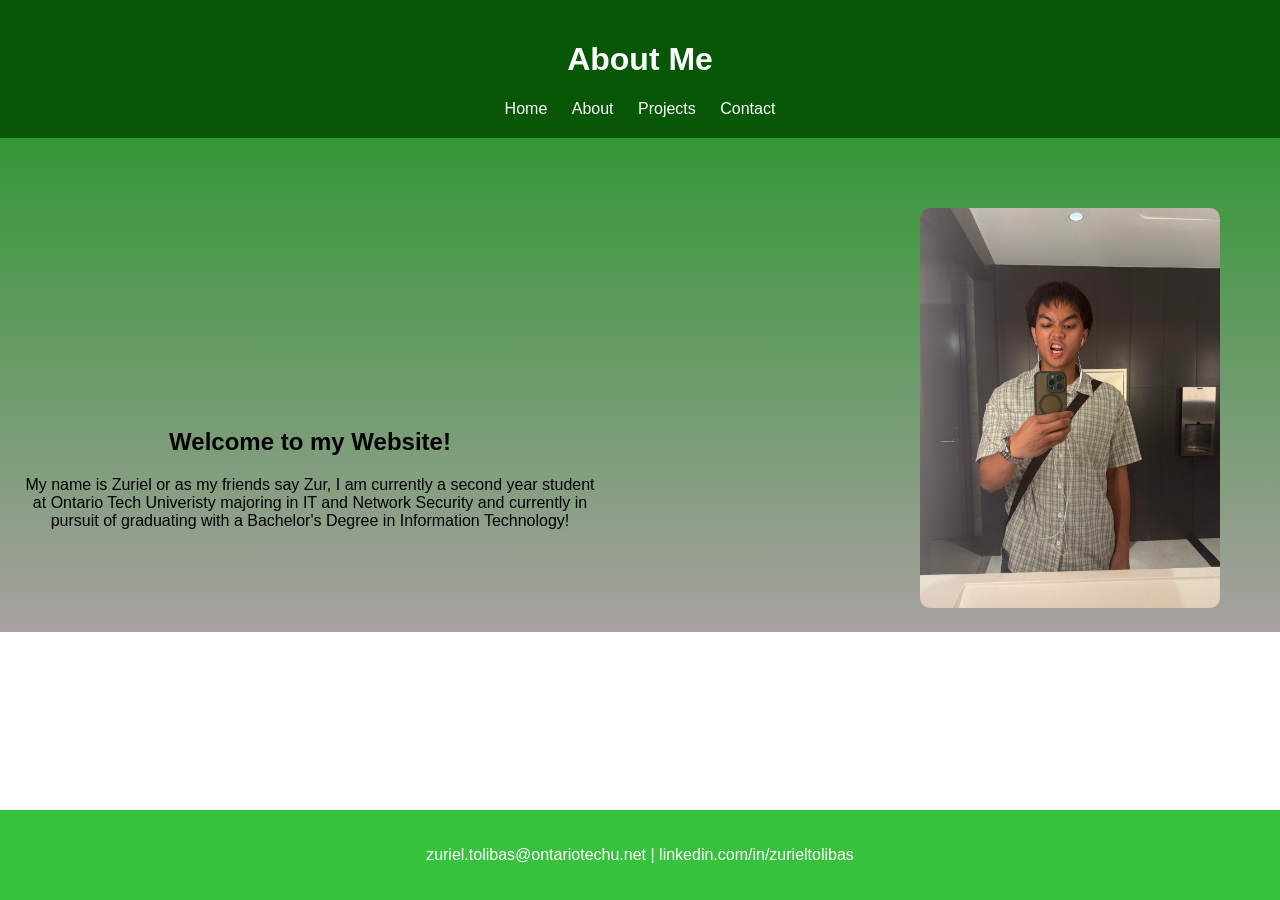
==== aboutme.html @ 6306f167 "First Upload" ====
<!DOCTYPE html>
<html>
<head>
    <meta charset="UTF-8">
    <title>About Me</title>
    <link rel="stylesheet" href="style.css">
</head>
<body>

    <div id="wrapper">

    <header>
        <h1>About Me</h1>

    <nav>
        <a href="index.html">Home</a>
        <a href="#about">About</a>
        <a href="#projects">Projects</a>
        <a href="#contact">Contact</a>
    </nav>
    </header>

    </div>
        <div class="about-container">

            <div class="about-text">
                <h2>Welcome to my Website!</h2>
                <p
                >My name is Zuriel or as my friends say Zur, I am currently a second year student at Ontario Tech Univeristy 
                 majoring in IT and Network Security and currently in pursuit of graduating with a 
                Bachelor's Degree in Information Technology!
            </p>
        </div>

        <div class="about-photo">
            <img src="aboutme.jpeg"alt="Zuriel Tolibas" >
        </div>

        <div class="about-video">
            <!--add ts later -->
        </div>

</div>

  <footer id="contact">
    <p>zuriel.tolibas@ontariotechu.net | linkedin.com/in/zurieltolibas</p>
  </footer>



</body>
</html>
---- style.css ----
@charset "UTF-8";


html, body {
    margin: 0;
    padding: 0;
    width: 100%;
    overflow-x: hidden;
}

body {
    margin: 0;
    min-height: 100vh;
    display: flex;
    flex-direction: column;
    font-family: Verdana, Geneva, Tahoma, sans-serif;
}

header {
  background-color: #075706;
  color: white;
  padding: 20px;
  text-align: center;
}

header nav a {
  color: white;
  margin: 0 10px;
  text-decoration: none;
}

.home-container {
    background-image: linear-gradient(rgb(52, 151, 55), rgb(168, 161, 161));
    display: flex;
    justify-content: center;
    align-items: center;
    text-align: center;
    min-height: 70vh;
    background-color: #e0f2f1;
}


.content {
    color: white;
    text-align: center;
}

.about-button{
    display: inline-block;
    background-color: #28983e;
    color: white;
    text-decoration: none;
    padding: 12px 25px;
    border-radius: 8px;
    margin-top: 20px;

}

.drake{
    width: 50%;
    margin-top: 50px;

}

.drake img{
    width: 100%;
    max-width: 600px;
    height: auto;
    border-radius: 10px;
}

#Home {
    flex: 1;
}

#section {
  padding: 40px 20px;
}

#projects {
  display: flex;
  gap: 20px;
  flex-wrap: wrap;
}



.about-container {
    background-image: linear-gradient(rgb(52, 151, 55), rgb(168, 161, 161));
    display: flex;
    justify-content: space-between;
    align-items: flex-start;
    gap: 40px;
    padding: 20px;
}

.about-text {
    width: 50%;
    text-align: center;
    margin-top: 250px;

}

.about-photo {
    width: 50%;
    text-align: right;
    margin-top: 50px;
}

.about-photo img {
    width: 300px;
    height: auto;
    object-fit: cover;
    border-radius: 10px;
}

footer {
    margin-top: auto;
    padding-top: 20px;
    padding-bottom:20px;
    background-color: #37c23e;
    color: white;
    text-align: center;
}
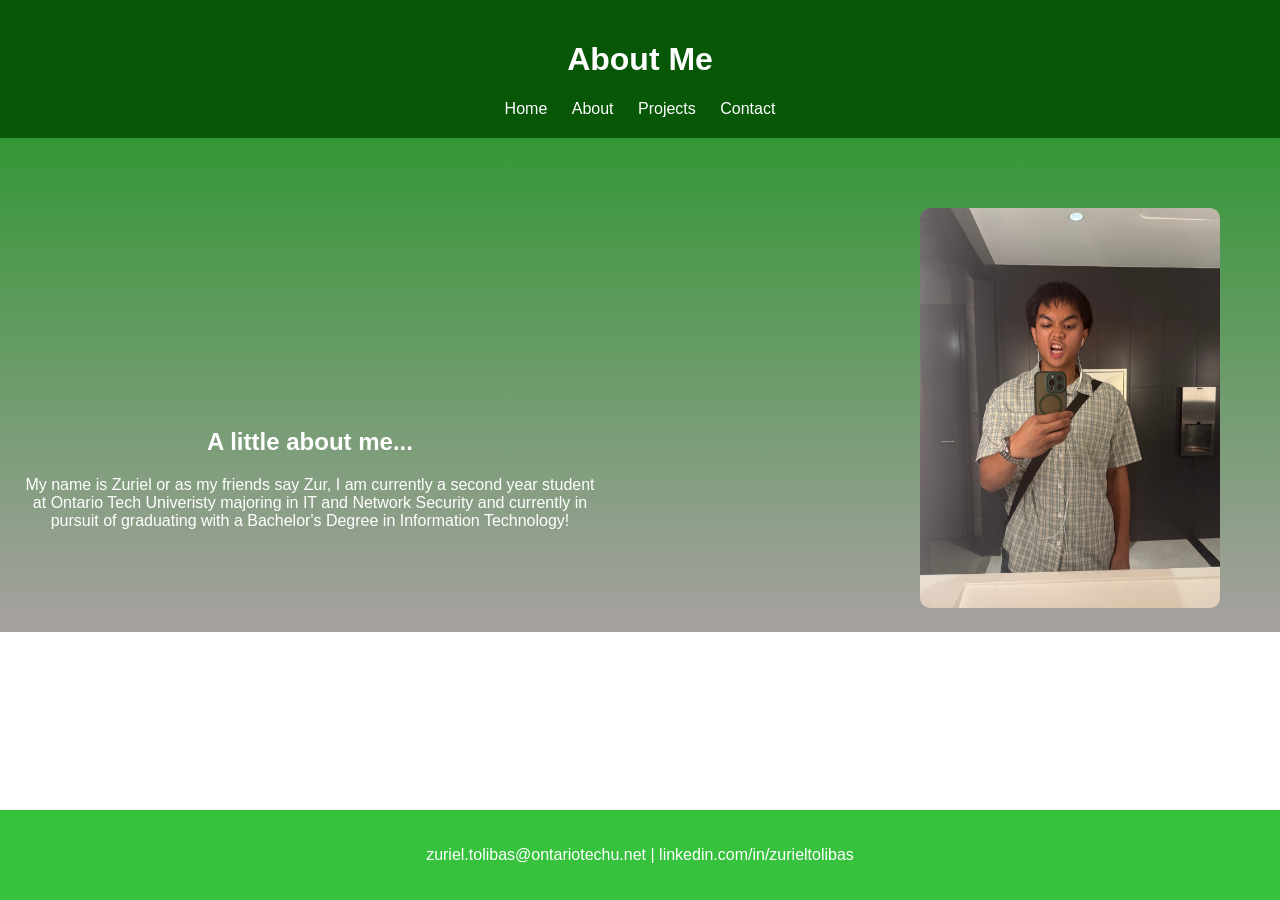
==== commit baf59f17: "added contact page" ====
--- a/aboutme.html
+++ b/aboutme.html
@@ -16,7 +16,7 @@
         <a href="index.html">Home</a>
         <a href="#about">About</a>
         <a href="#projects">Projects</a>
-        <a href="#contact">Contact</a>
+        <a href="contact.html">Contact</a>
     </nav>
     </header>
 
@@ -24,7 +24,7 @@
         <div class="about-container">
 
             <div class="about-text">
-                <h2>Welcome to my Website!</h2>
+                <h2>A little about me...</h2>
                 <p
                 >My name is Zuriel or as my friends say Zur, I am currently a second year student at Ontario Tech Univeristy 
                  majoring in IT and Network Security and currently in pursuit of graduating with a 
@@ -42,7 +42,7 @@
 
 </div>
 
-  <footer id="contact">
+  <footer id="footer">
     <p>zuriel.tolibas@ontariotechu.net | linkedin.com/in/zurieltolibas</p>
   </footer>
 
--- a/style.css
+++ b/style.css
@@ -98,6 +98,7 @@
     width: 50%;
     text-align: center;
     margin-top: 250px;
+    color: white;
 
 }
 
@@ -114,7 +115,23 @@
     border-radius: 10px;
 }
 
-footer {
+.contact{
+    background-image: linear-gradient(rgb(52, 151, 55), rgb(168, 161, 161));
+    padding: 50px;
+    margin: 0;
+
+
+}
+
+.contact-form {
+    max-width: 600px;
+    margin: 0 auto;
+    
+    border-radius: 10px;
+    padding: 30px;
+}
+
+#footer {
     margin-top: auto;
     padding-top: 20px;
     padding-bottom:20px;
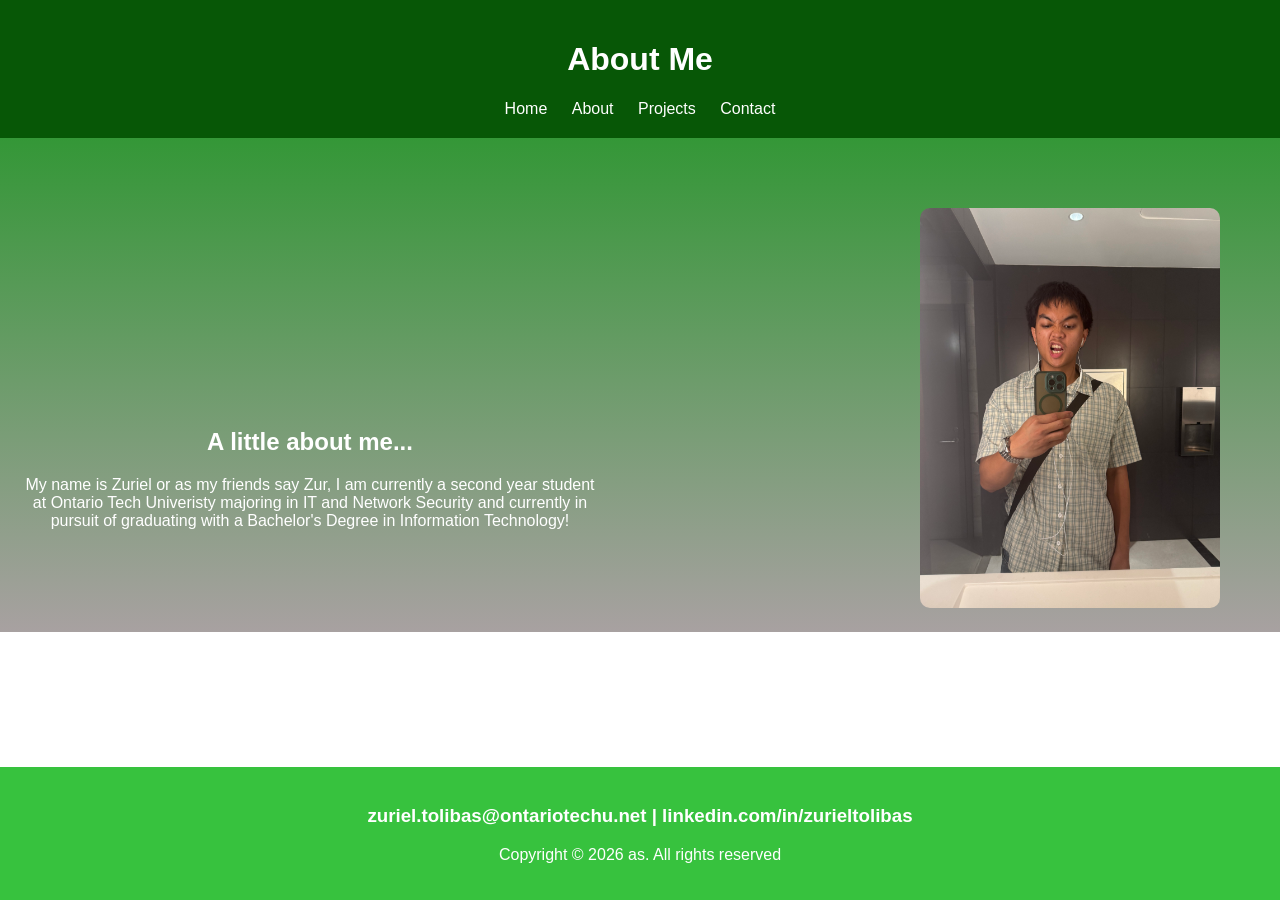
==== commit 818392f5: "Added first 2 projects" ====
--- a/aboutme.html
+++ b/aboutme.html
@@ -14,8 +14,8 @@
 
     <nav>
         <a href="index.html">Home</a>
-        <a href="#about">About</a>
-        <a href="#projects">Projects</a>
+        <a href="aboutme.html">About</a>
+        <a href="projects.html">Projects</a>
         <a href="contact.html">Contact</a>
     </nav>
     </header>
@@ -42,9 +42,10 @@
 
 </div>
 
-  <footer id="footer">
-    <p>zuriel.tolibas@ontariotechu.net | linkedin.com/in/zurieltolibas</p>
-  </footer>
+    <footer id="footer">
+        <h3>zuriel.tolibas@ontariotechu.net | linkedin.com/in/zurieltolibas</h3>
+        <p>Copyright © 2026 as. All rights reserved</p>
+    </footer>
 
 
 
--- a/style.css
+++ b/style.css
@@ -115,6 +115,33 @@
     border-radius: 10px;
 }
 
+.project-container{
+    width: 100%;
+    background-image: linear-gradient(rgb(52, 151, 55), rgb(168, 161, 161));
+    
+}
+
+.project-header{
+    text-align: center;
+    margin-bottom: 40px;
+    color: white;
+}
+
+
+.boxes {
+    text-align: center;
+    margin-top: 50px;
+}
+
+.box {
+    float: left;
+    width: 40%;
+    margin: 20px;
+    padding: 20px;
+    text-align: center;
+    color: white;
+}
+
 .contact{
     background-image: linear-gradient(rgb(52, 151, 55), rgb(168, 161, 161));
     padding: 50px;
@@ -126,7 +153,7 @@
 .contact-form {
     max-width: 600px;
     margin: 0 auto;
-    
+    color: white;
     border-radius: 10px;
     padding: 30px;
 }
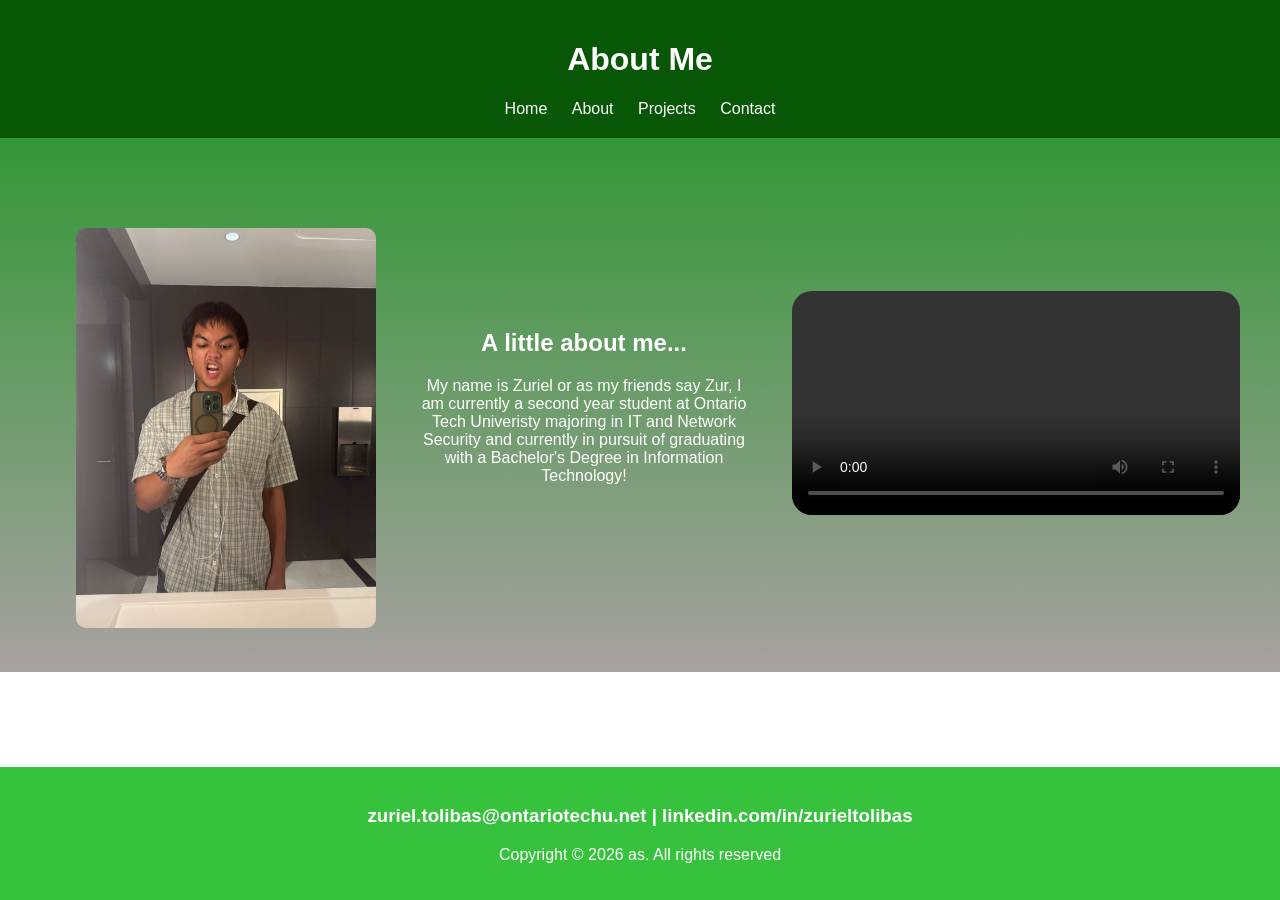
==== commit c341ea09: "finished project page and added about me video" ====
--- a/aboutme.html
+++ b/aboutme.html
@@ -22,6 +22,9 @@
 
     </div>
         <div class="about-container">
+            <div class="about-photo">
+                <img src="aboutme.jpeg"alt="Zuriel Tolibas" >
+            </div>
 
             <div class="about-text">
                 <h2>A little about me...</h2>
@@ -32,12 +35,14 @@
             </p>
         </div>
 
-        <div class="about-photo">
-            <img src="aboutme.jpeg"alt="Zuriel Tolibas" >
-        </div>
+
 
         <div class="about-video">
-            <!--add ts later -->
+            <video width="300" height="300" controls>
+                <source src="aboutMeVid.mp4" type="video/mp4">
+                Your browser does not support the video tag.
+            </video>
+            
         </div>
 
 </div>
--- a/style.css
+++ b/style.css
@@ -89,21 +89,31 @@
     background-image: linear-gradient(rgb(52, 151, 55), rgb(168, 161, 161));
     display: flex;
     justify-content: space-between;
-    align-items: flex-start;
+    align-items: center;
     gap: 40px;
-    padding: 20px;
+    padding: 40px;
 }
 
 .about-text {
-    width: 50%;
+    width: 30%;
     text-align: center;
-    margin-top: 250px;
     color: white;
 
 }
 
+.about-video {
+    width: 40%;
+}
+
+.about-video video{
+    width: 100%;
+    height: auto;
+    max-height: 500px;
+    border-radius: 20px;
+}
+
 .about-photo {
-    width: 50%;
+    width: 30%;
     text-align: right;
     margin-top: 50px;
 }
